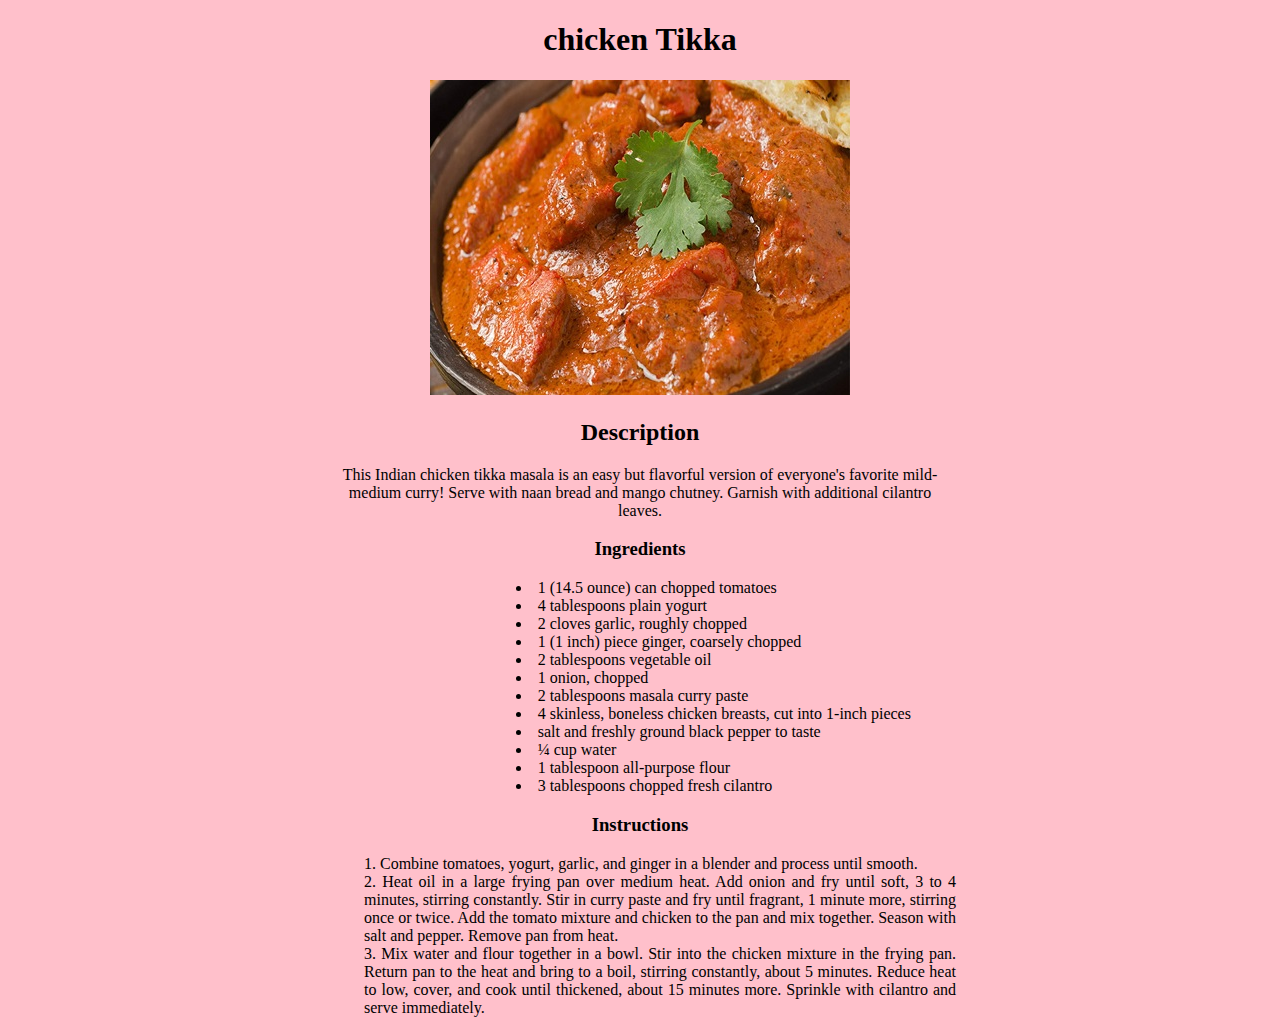
==== recipes/chickentikka.html @ a9318689 "Relative link change" ====
<!DOCTYPE html>
<html lang="en">
<head>
    <meta charset="UTF-8">
    <meta http-equiv="X-UA-Compatible" content="IE=edge">
    <meta name="viewport" content="width=device-width, initial-scale=1.0">
    <title>Chicken Tikka</title>
    <link rel="stylesheet" href="/recipes/style.css">
</head>
<body>
    <h1>chicken Tikka</h1>
    <main>
        <img src="/Images/Chicken Tikka.jpg" alt="Chicken Tikka Dish">
        <h2>Description</h2>
        <p class="description">
            This Indian chicken tikka masala is an easy but flavorful version of everyone's favorite mild-medium curry! Serve with naan bread and mango chutney. Garnish with additional cilantro leaves.
        </p>
        <h3>Ingredients</h3>
        <ul class="ingredients">
            <li>1 (14.5 ounce) can chopped tomatoes</li>
            <li> 4 tablespoons plain yogurt</li>
            <li> 2 cloves garlic, roughly chopped</li>
            <li>1 (1 inch) piece ginger, coarsely chopped</li>
            <li>2 tablespoons vegetable oil</li>
            <li>1 onion, chopped</li>
            <li>2 tablespoons masala curry paste</li>
            <li>4 skinless, boneless chicken breasts, cut into 1-inch pieces</li>
            <li>salt and freshly ground black pepper to taste</li>
            <li>¼ cup water</li>
            <li>1 tablespoon all-purpose flour</li>
            <li>3 tablespoons chopped fresh cilantro</li>
        </ul>
        <h3>Instructions</h3>
        <ol class="instruction">
            <li>Combine tomatoes, yogurt, garlic, and ginger in a blender and process until smooth.</li>
            <li>Heat oil in a large frying pan over medium heat. Add onion and fry until soft, 3 to 4 minutes, stirring constantly. Stir in curry paste and fry until fragrant, 1 minute more, stirring once or twice. Add the tomato mixture and chicken to the pan and mix together. Season with salt and pepper. Remove pan from heat.</li>
            <li>Mix water and flour together in a bowl. Stir into the chicken mixture in the frying pan. Return pan to the heat and bring to a boil, stirring constantly, about 5 minutes. Reduce heat to low, cover, and cook until thickened, about 15 minutes more. Sprinkle with cilantro and serve immediately.</li>
        </ol>
    </main>
</body>
</html>
---- recipes/style.css ----
body{
    background-color: pink;
    text-align: center;
}
.instruction{
    list-style-position: inside;
    margin-right: 25%;
    margin-left: 25%;
    text-align:justify;
}

.ingredients{
    list-style-position: inside;
    margin-right: 25%;
    margin-left: 37%;
    text-align:justify;
}
.description{
    margin-right: 26%;
    margin-left: 26%;
    text-align:center;
}
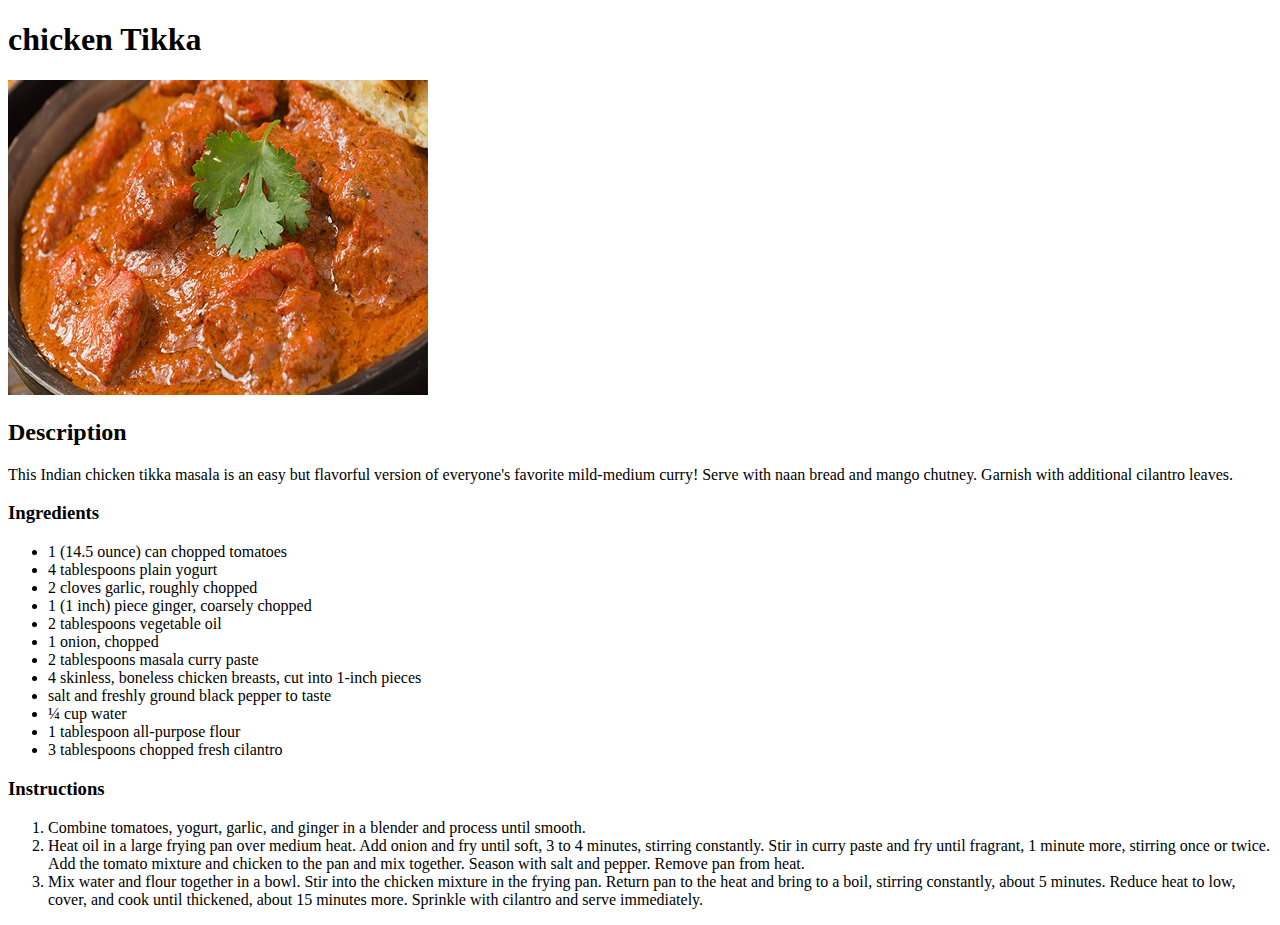
==== commit 34313029: "link update" ====
--- a/recipes/chickentikka.html
+++ b/recipes/chickentikka.html
@@ -5,7 +5,7 @@
     <meta http-equiv="X-UA-Compatible" content="IE=edge">
     <meta name="viewport" content="width=device-width, initial-scale=1.0">
     <title>Chicken Tikka</title>
-    <link rel="stylesheet" href="/recipes/style.css">
+    <link rel="stylesheet" href="recipes/style.css">
 </head>
 <body>
     <h1>chicken Tikka</h1>
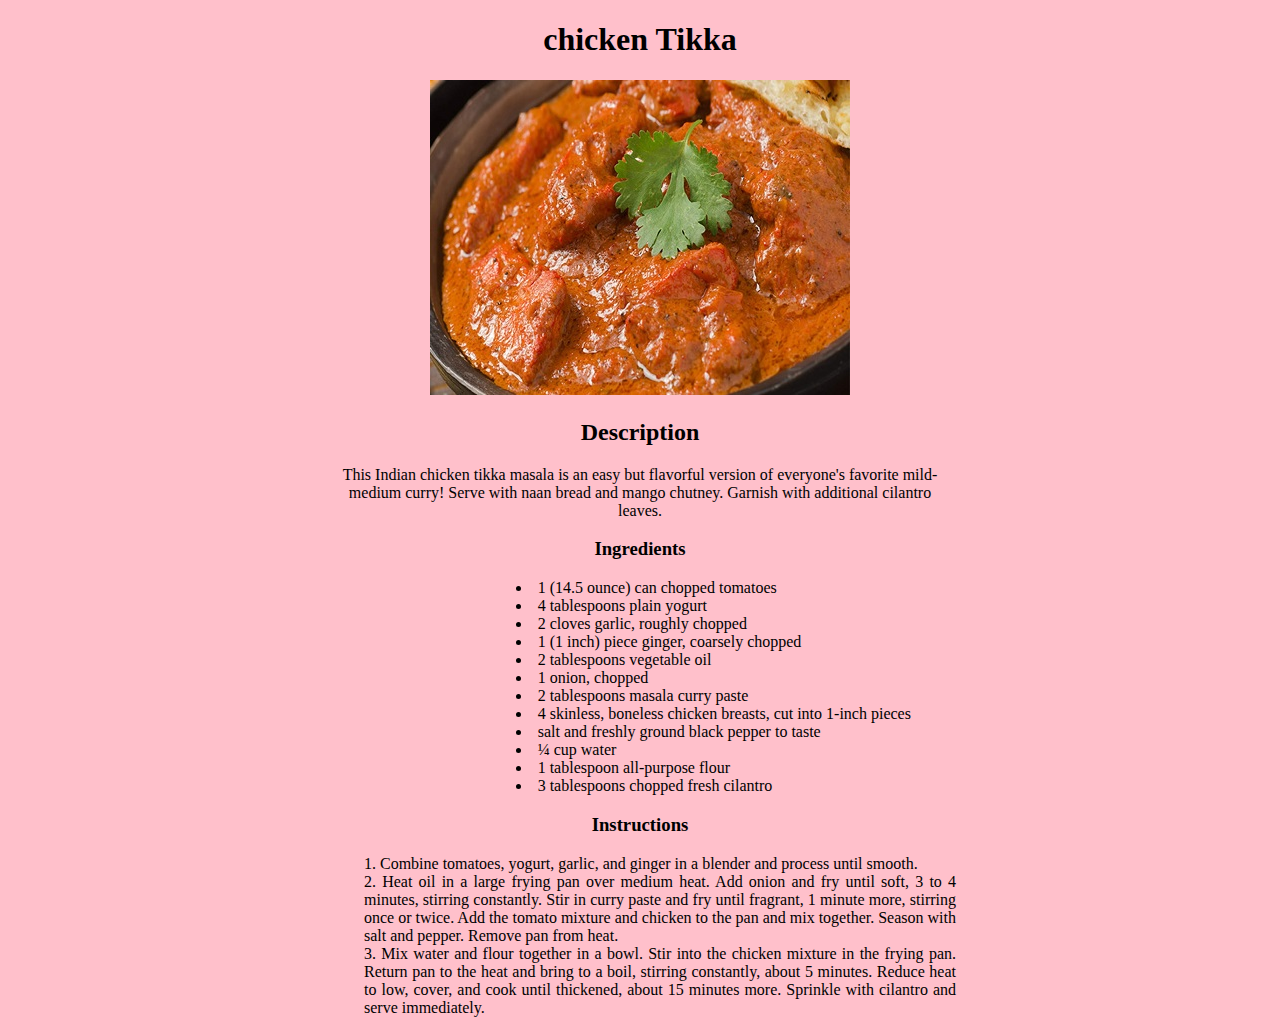
==== commit b20769af: "link changes" ====
--- a/recipes/chickentikka.html
+++ b/recipes/chickentikka.html
@@ -5,7 +5,7 @@
     <meta http-equiv="X-UA-Compatible" content="IE=edge">
     <meta name="viewport" content="width=device-width, initial-scale=1.0">
     <title>Chicken Tikka</title>
-    <link rel="stylesheet" href="recipes/style.css">
+    <link rel="stylesheet" href="style.css">
 </head>
 <body>
     <h1>chicken Tikka</h1>
--- a/recipes/style.css
+++ b/recipes/style.css
@@ -0,0 +1,23 @@
+body{
+    background-color: pink;
+    text-align: center;
+}
+.instruction{
+    list-style-position: inside;
+    margin-right: 25%;
+    margin-left: 25%;
+    text-align:justify;
+}
+
+.ingredients{
+    list-style-position: inside;
+    margin-right: 25%;
+    margin-left: 37%;
+    text-align:justify;
+}
+.description{
+    margin-right: 26%;
+    margin-left: 26%;
+    text-align:center;
+}
+
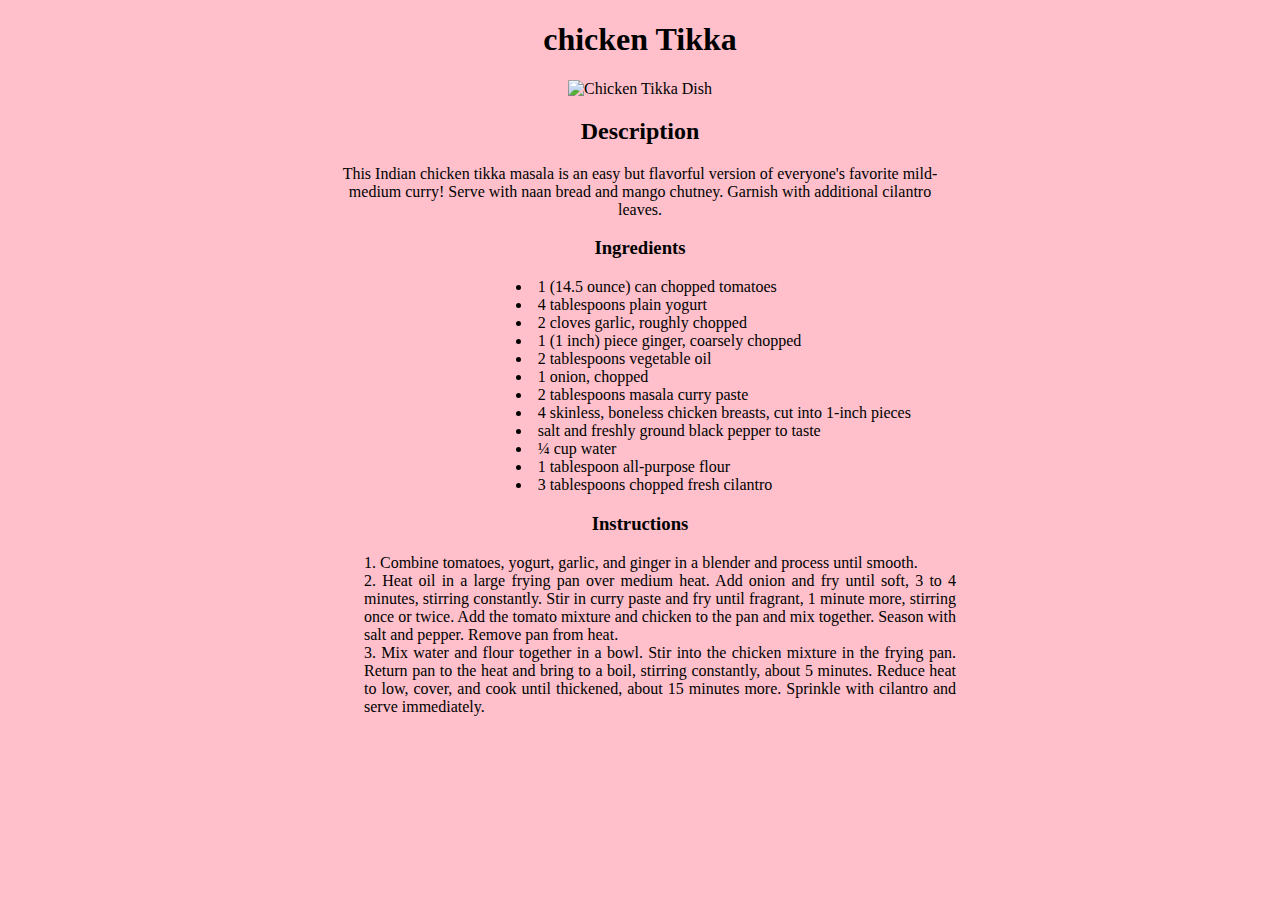
==== commit 43c968f5: "image link change" ====
--- a/recipes/chickentikka.html
+++ b/recipes/chickentikka.html
@@ -10,7 +10,7 @@
 <body>
     <h1>chicken Tikka</h1>
     <main>
-        <img src="/Images/Chicken Tikka.jpg" alt="Chicken Tikka Dish">
+        <img src="Images/Chicken Tikka.jpg" alt="Chicken Tikka Dish">
         <h2>Description</h2>
         <p class="description">
             This Indian chicken tikka masala is an easy but flavorful version of everyone's favorite mild-medium curry! Serve with naan bread and mango chutney. Garnish with additional cilantro leaves.
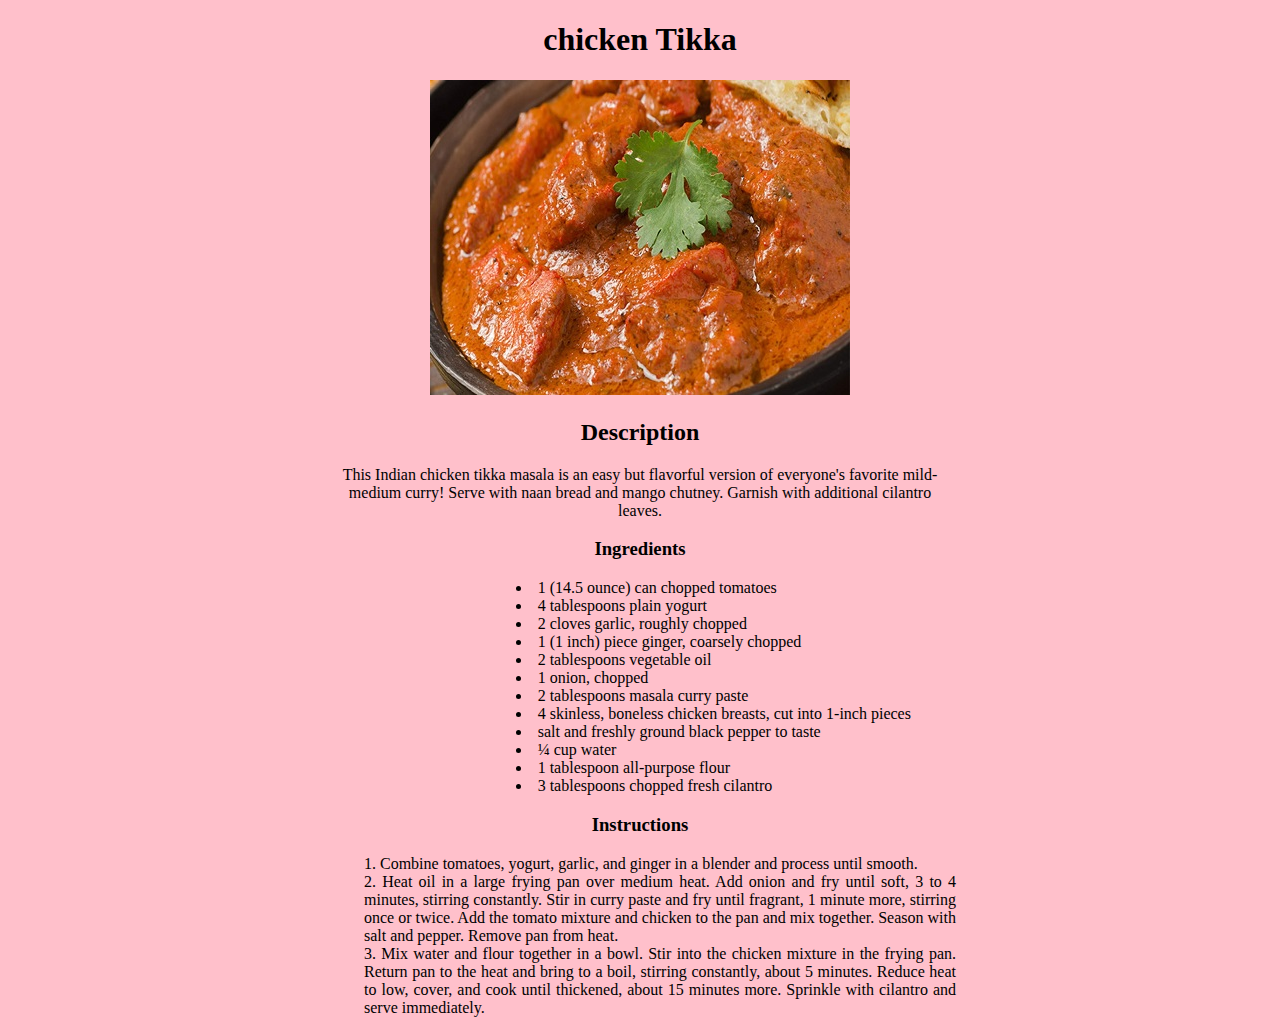
==== commit f1f79e24: "img update" ====
--- a/recipes/chickentikka.html
+++ b/recipes/chickentikka.html
@@ -10,7 +10,7 @@
 <body>
     <h1>chicken Tikka</h1>
     <main>
-        <img src="Images/Chicken Tikka.jpg" alt="Chicken Tikka Dish">
+        <img src="Chicken Tikka.jpg" alt="Chicken Tikka Dish">
         <h2>Description</h2>
         <p class="description">
             This Indian chicken tikka masala is an easy but flavorful version of everyone's favorite mild-medium curry! Serve with naan bread and mango chutney. Garnish with additional cilantro leaves.
